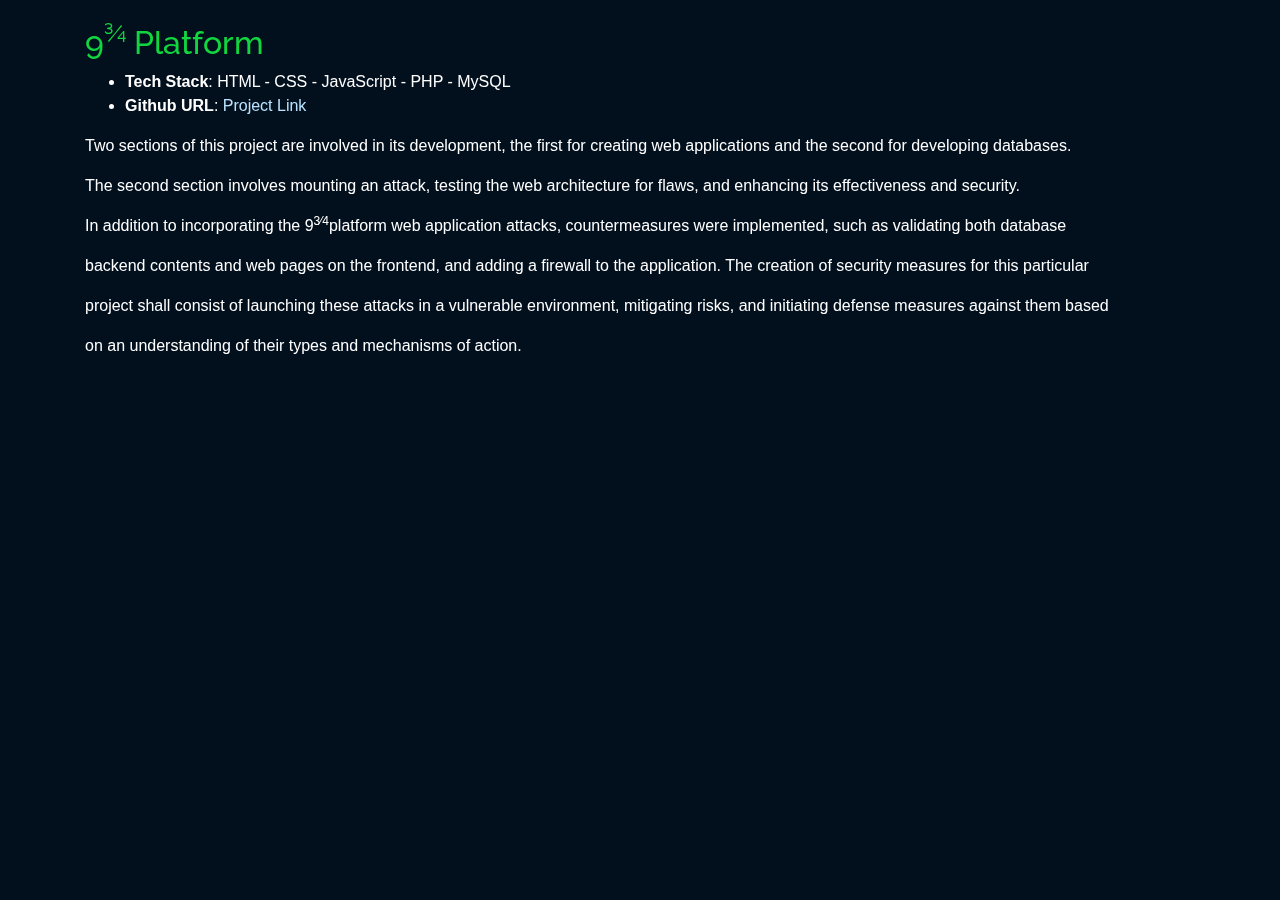
==== projects/websecapp.html @ 46f41808 "Add files via upload" ====
<html lang="en"><head>
    <meta charset="utf-8">
    <meta content="width=device-width, initial-scale=1.0" name="viewport">
  
    <title>Web Application & Security </title>
    <meta content="" name="descriptison">
    <meta content="" name="keywords">
  
    <!-- Favicons -->
    <link href="../img/favicon.png" rel="icon">
    <link href="../img/apple-touch-icon.png" rel="apple-touch-icon">
  
    <!-- Google Fonts -->
    <link href="https://fonts.googleapis.com/css?family=Open+Sans:300,300i,400,400i,600,600i,700,700i|Raleway:300,300i,400,400i,500,500i,600,600i,700,700i|Poppins:300,300i,400,400i,500,500i,600,600i,700,700i" rel="stylesheet">
  
    <!-- Vendor CSS Files -->
    <link href="../vendor/bootstrap/css/bootstrap.min.css" rel="stylesheet">
    <link href="../vendor/icofont/icofont.min.css" rel="stylesheet">
    <link href="../vendor/remixicon/remixicon.css" rel="stylesheet">
    <link href="../vendor/owl.carousel/assets/owl.carousel.min.css" rel="stylesheet">
    <link href="../vendor/boxicons/css/boxicons.min.css" rel="stylesheet">
    <link href="../vendor/venobox/venobox.css" rel="stylesheet">
  
    <!-- Template Main CSS File -->
    <link href="../style.css" rel="stylesheet">
  
    <!-- =======================================================
    * Template Name: Personal - v2.2.0
    * Template URL: https://bootstrapmade.com/personal-free-resume-bootstrap-template/
    * Author: BootstrapMade.com
    * License: https://bootstrapmade.com/license/
    ======================================================== -->
  </head>
  
  <body data-gr-c-s-loaded="true">
  
  <!-- ======= Portfolio Details ======= -->
    <main id="main">
      <div id="portfolio-details" class="portfolio-details">
        <div class="container">
  
          <div class="row">
  
            <div class="col-lg-12 portfolio-info">
              <br>
              <B><h2 style="color:#12d640"> 9<sup>3⁄4</sup> Platform </h2></B>
              <ul>
                <li><strong>Tech Stack</strong>: HTML - CSS - JavaScript - PHP - MySQL</li>
                <li><strong>Github URL</strong>: <a href="https://github.com/itsalghala/nine-three-quarters" target="_blank">Project Link</a></li>
              </ul>
  
                  <p>Two sections of this project are involved in its development, the first for creating web applications and the second for developing databases. </p>
                  <p>The second section involves mounting an attack, testing the web architecture for flaws, and enhancing its effectiveness and security. </p> 
                  <p>In addition to incorporating the 9<sup>3⁄4</sup>platform web application attacks, countermeasures were implemented, such as validating both database </p>
                  <p>backend contents and web pages on the frontend, and adding a firewall to the application. The creation of security measures for this particular</p>
                  <p>project shall consist of launching these attacks in a vulnerable environment, mitigating risks, and initiating defense measures against them based </p>
                  <p>on an understanding of their types and mechanisms of action. </p>
 
            </div>
  
          </div>
  
        </div>
      </div><!-- End Portfolio Details -->
    </main><!-- End #main -->
  
   <!-- Vendor JS Files -->
    <script async="" src="//www.google-analytics.com/analytics.js"></script><script src="vendor/jquery/jquery.min.js"></script>
    <script src="../vendor/bootstrap/js/bootstrap.bundle.min.js"></script>
    <script src="../vendor/jquery.easing/jquery.easing.min.js"></script>
    <script src="../vendor/php-email-form/validate.js"></script>
    <script src="../vendor/waypoints/jquery.waypoints.min.js"></script>
    <script src="../vendor/counterup/counterup.min.js"></script>
    <script src="../vendor/owl.carousel/owl.carousel.min.js"></script>
    <script src="../vendor/isotope-layout/isotope.pkgd.min.js"></script>
    <script src="../vendor/venobox/venobox.min.js"></script>
  
    <!-- Template Main JS File -->
    <script src="../main.js"></script>
  
    <script>if( window.self == window.top ) { (function(i,s,o,g,r,a,m){i['GoogleAnalyticsObject']=r;i[r]=i[r]||function(){ (i[r].q=i[r].q||[]).push(arguments)},i[r].l=1*new Date();a=s.createElement(o), m=s.getElementsByTagName(o)[0];a.async=1;a.src=g;m.parentNode.insertBefore(a,m) })(window,document,'script','//www.google-analytics.com/analytics.js','ga'); ga('create', 'UA-55234356-4', 'auto'); ga('send', 'pageview'); } </script>
  
  </body>
  </html>
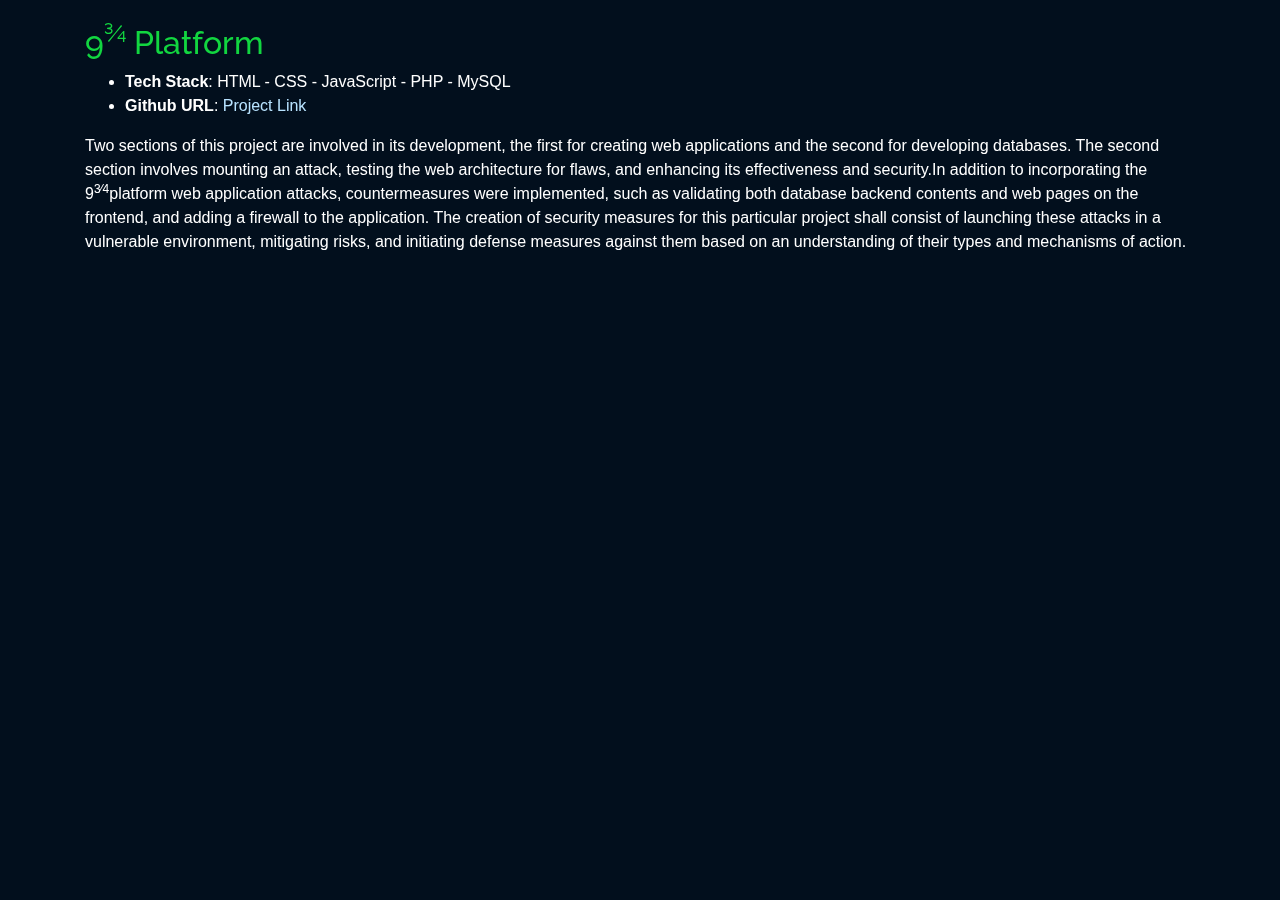
==== commit 92bd282b: "Update websecapp.html" ====
--- a/projects/websecapp.html
+++ b/projects/websecapp.html
@@ -49,12 +49,12 @@
                 <li><strong>Github URL</strong>: <a href="https://github.com/itsalghala/nine-three-quarters" target="_blank">Project Link</a></li>
               </ul>
   
-                  <p>Two sections of this project are involved in its development, the first for creating web applications and the second for developing databases. </p>
-                  <p>The second section involves mounting an attack, testing the web architecture for flaws, and enhancing its effectiveness and security. </p> 
-                  <p>In addition to incorporating the 9<sup>3⁄4</sup>platform web application attacks, countermeasures were implemented, such as validating both database </p>
-                  <p>backend contents and web pages on the frontend, and adding a firewall to the application. The creation of security measures for this particular</p>
-                  <p>project shall consist of launching these attacks in a vulnerable environment, mitigating risks, and initiating defense measures against them based </p>
-                  <p>on an understanding of their types and mechanisms of action. </p>
+                  <p>Two sections of this project are involved in its development, the first for creating web applications and the second for developing databases.
+                  The second section involves mounting an attack, testing the web architecture for flaws, and enhancing its effectiveness and security.In addition
+                  to incorporating the 9<sup>3⁄4</sup>platform web application attacks, countermeasures were implemented, such as validating both database
+                  backend contents and web pages on the frontend, and adding a firewall to the application. The creation of security measures for this particular
+                  project shall consist of launching these attacks in a vulnerable environment, mitigating risks, and initiating defense measures against them based 
+                  on an understanding of their types and mechanisms of action. </p>
  
             </div>
   
@@ -83,4 +83,4 @@
   </body>
   </html>
   
-  +  
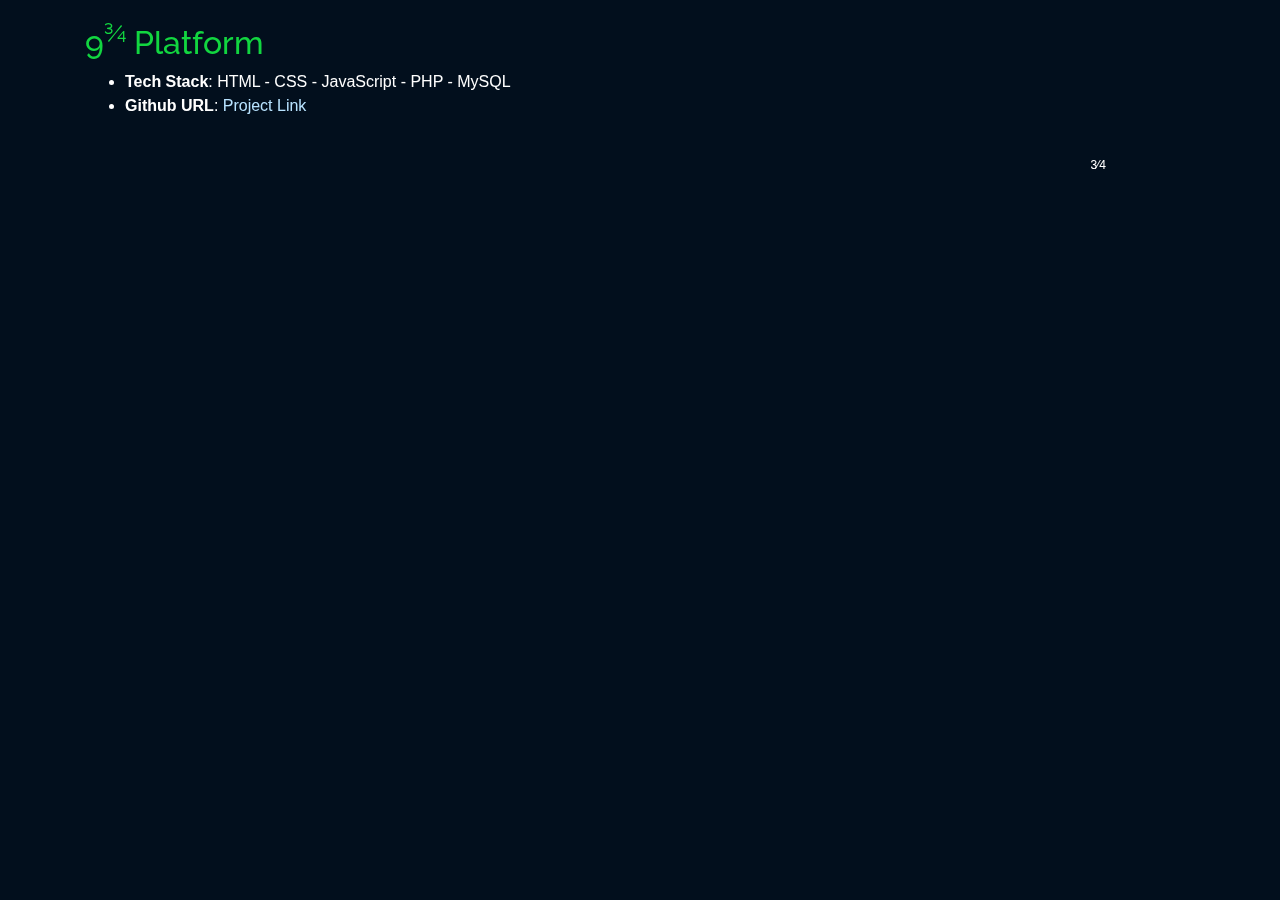
==== commit d94b6a6a: "Update websecapp.html" ====
--- a/projects/websecapp.html
+++ b/projects/websecapp.html
@@ -46,19 +46,16 @@
               <B><h2 style="color:#12d640"> 9<sup>3⁄4</sup> Platform </h2></B>
               <ul>
                 <li><strong>Tech Stack</strong>: HTML - CSS - JavaScript - PHP - MySQL</li>
-                <li><strong>Github URL</strong>: <a href="https://github.com/itsalghala/nine-three-quarters" target="_blank">Project Link</a></li>
+                <li><strong>Github URL</strong>: <a href="https://github.com/itsalghala/nine-three-quarters/blob/main/README.md" target="_blank">Project Link</a></li>
               </ul>
-  
-                  <p>Two sections of this project are involved in its development, the first for creating web applications and the second for developing databases.
+              </div>
+              
+              <p>Two sections of this project are involved in its development, the first for creating web applications and the second for developing databases.
                   The second section involves mounting an attack, testing the web architecture for flaws, and enhancing its effectiveness and security.In addition
                   to incorporating the 9<sup>3⁄4</sup>platform web application attacks, countermeasures were implemented, such as validating both database
                   backend contents and web pages on the frontend, and adding a firewall to the application. The creation of security measures for this particular
                   project shall consist of launching these attacks in a vulnerable environment, mitigating risks, and initiating defense measures against them based 
                   on an understanding of their types and mechanisms of action. </p>
- 
-            </div>
-  
-          </div>
   
         </div>
       </div><!-- End Portfolio Details -->
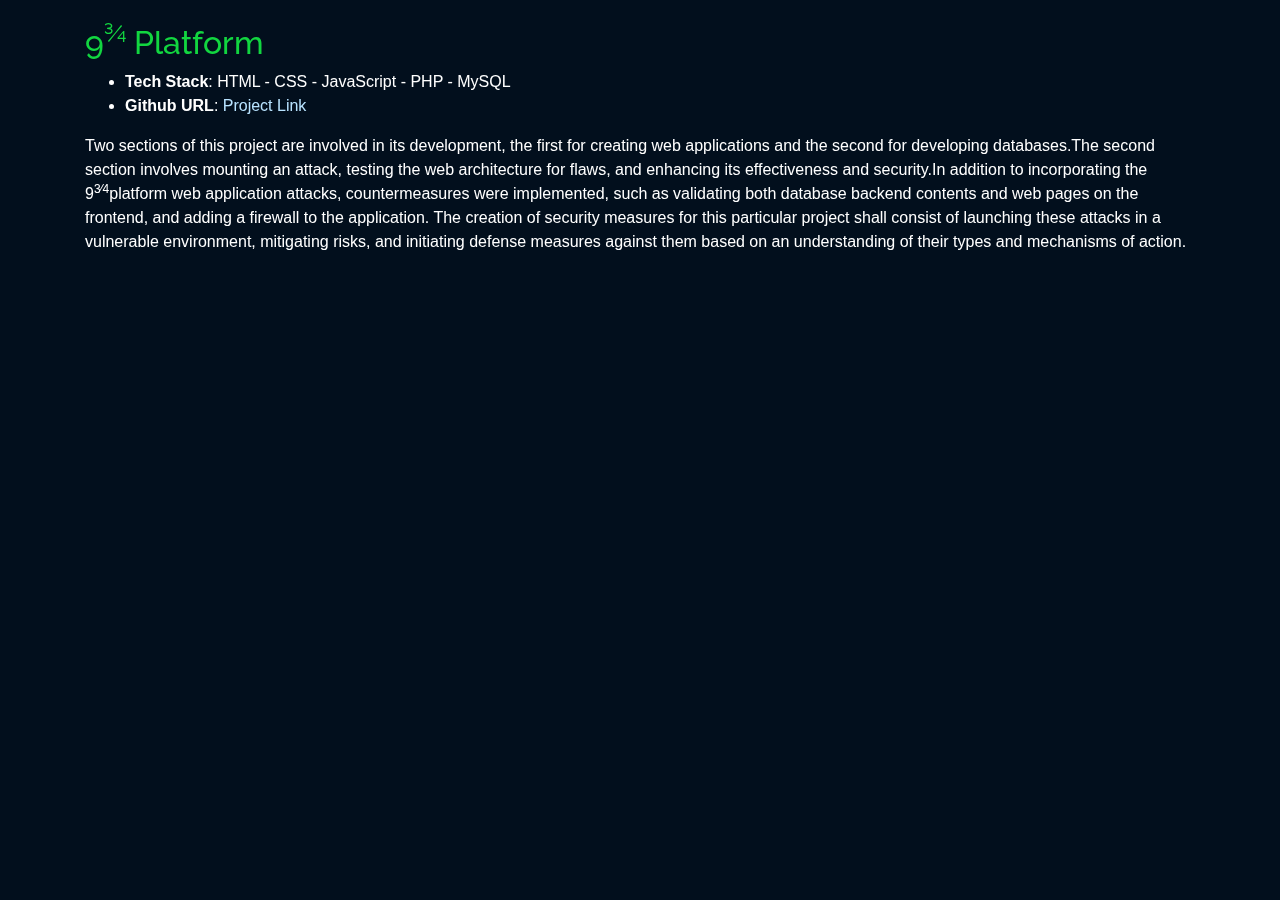
==== commit 1fcabfc4: "Update websecapp.html" ====
--- a/projects/websecapp.html
+++ b/projects/websecapp.html
@@ -48,15 +48,10 @@
                 <li><strong>Tech Stack</strong>: HTML - CSS - JavaScript - PHP - MySQL</li>
                 <li><strong>Github URL</strong>: <a href="https://github.com/itsalghala/nine-three-quarters/blob/main/README.md" target="_blank">Project Link</a></li>
               </ul>
+              
+              <p> Two sections of this project are involved in its development, the first for creating web applications and the second for developing databases.The second section involves mounting an attack, testing the web architecture for flaws, and enhancing its effectiveness and security.In addition to incorporating the 9<sup>3⁄4</sup>platform web application attacks, countermeasures were implemented, such as validating both database backend contents and web pages on the frontend, and adding a firewall to the application. The creation of security measures for this particular project shall consist of launching these attacks in a vulnerable environment, mitigating risks, and initiating defense measures against them based on an understanding of their types and mechanisms of action. </p>
               </div>
-              
-              <p>Two sections of this project are involved in its development, the first for creating web applications and the second for developing databases.
-                  The second section involves mounting an attack, testing the web architecture for flaws, and enhancing its effectiveness and security.In addition
-                  to incorporating the 9<sup>3⁄4</sup>platform web application attacks, countermeasures were implemented, such as validating both database
-                  backend contents and web pages on the frontend, and adding a firewall to the application. The creation of security measures for this particular
-                  project shall consist of launching these attacks in a vulnerable environment, mitigating risks, and initiating defense measures against them based 
-                  on an understanding of their types and mechanisms of action. </p>
-  
+           </div>
         </div>
       </div><!-- End Portfolio Details -->
     </main><!-- End #main -->
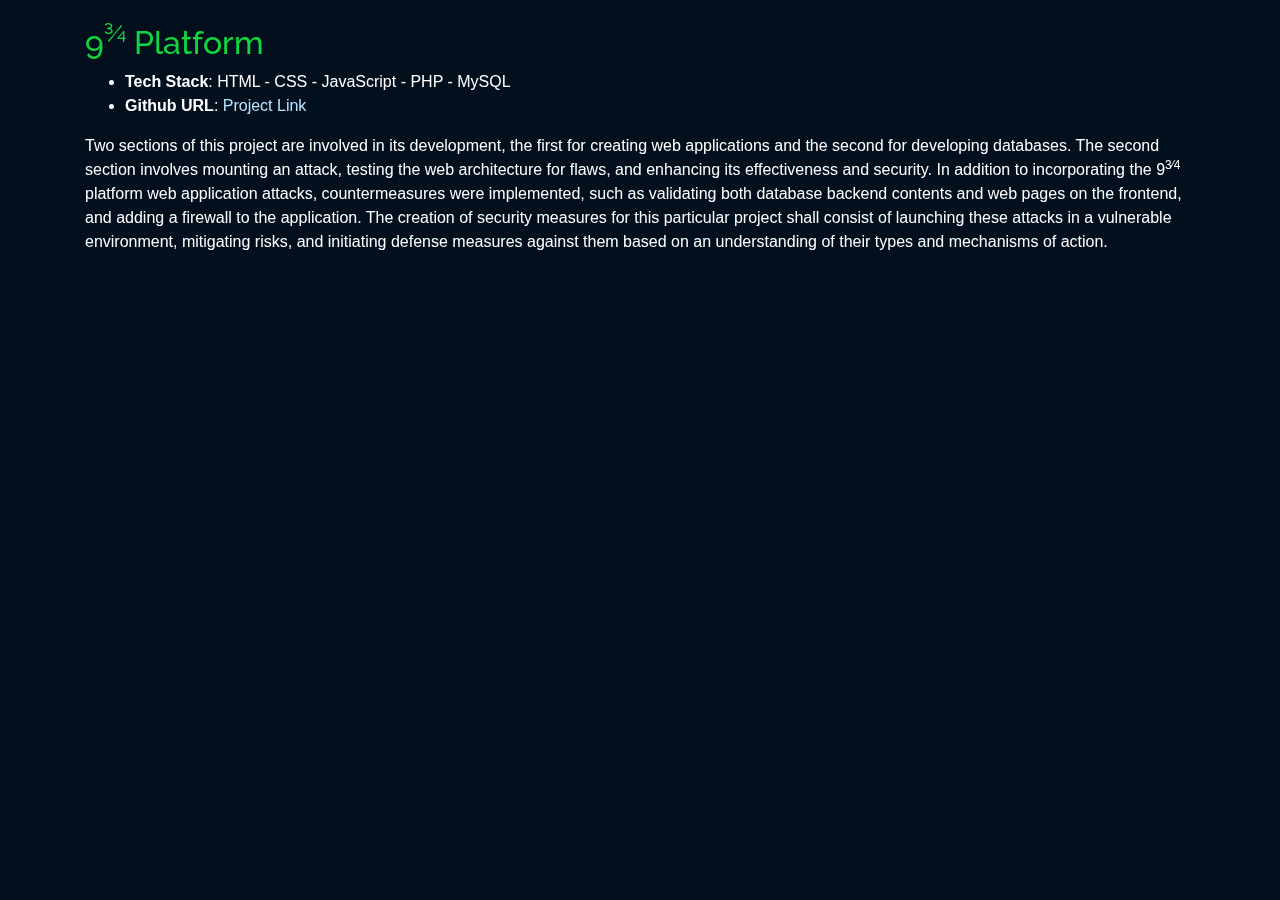
==== commit 82d4c9bc: "Update websecapp.html" ====
--- a/projects/websecapp.html
+++ b/projects/websecapp.html
@@ -43,13 +43,14 @@
   
             <div class="col-lg-12 portfolio-info">
               <br>
-              <B><h2 style="color:#12d640"> 9<sup>3⁄4</sup> Platform </h2></B>
+              <h2 style="color:#12d640"> 9<sup>3⁄4</sup> Platform </h2>
               <ul>
                 <li><strong>Tech Stack</strong>: HTML - CSS - JavaScript - PHP - MySQL</li>
                 <li><strong>Github URL</strong>: <a href="https://github.com/itsalghala/nine-three-quarters/blob/main/README.md" target="_blank">Project Link</a></li>
               </ul>
               
-              <p> Two sections of this project are involved in its development, the first for creating web applications and the second for developing databases.The second section involves mounting an attack, testing the web architecture for flaws, and enhancing its effectiveness and security.In addition to incorporating the 9<sup>3⁄4</sup>platform web application attacks, countermeasures were implemented, such as validating both database backend contents and web pages on the frontend, and adding a firewall to the application. The creation of security measures for this particular project shall consist of launching these attacks in a vulnerable environment, mitigating risks, and initiating defense measures against them based on an understanding of their types and mechanisms of action. </p>
+                              <p> Two sections of this project are involved in its development, the first for creating web applications and the second for developing databases. The second section involves mounting an attack, testing the web architecture for flaws, and enhancing its effectiveness and security. In addition to incorporating the 9<sup>3⁄4</sup> platform web application attacks, countermeasures were implemented, such as validating both database backend contents and web pages on the frontend, and adding a firewall to the application. The creation of security measures for this particular project shall consist of launching these attacks in a vulnerable environment, mitigating risks, and initiating defense measures against them based on an understanding of their types and mechanisms of action. </p>
+
               </div>
            </div>
         </div>
